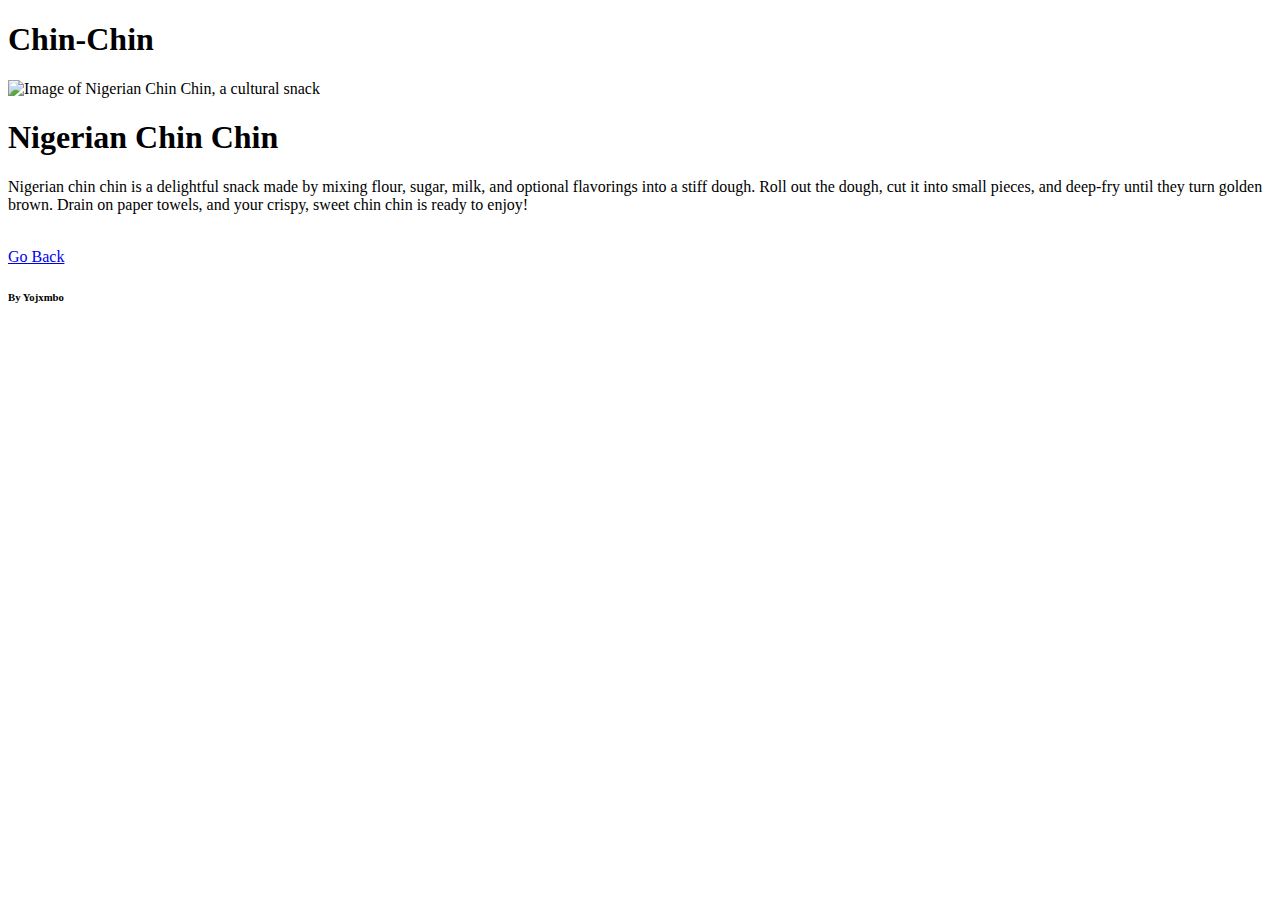
==== recipes/chin-chin.html @ 6bbbc719 "Initial commit" ====
<!DOCTYPE html>
<html>

<head>
    <title>Odin Recipes: Chin Chin</title>
</head>

<body>
    <h1>Chin-Chin</h1>
        <img src="https://i.ibb.co/VVWnHdn/chinchin.jpg" alt="Image of Nigerian Chin Chin, a cultural snack"> 
    <!--Image of Finished Dish-->
        <h1>Nigerian Chin Chin</h1>
        <p>Nigerian chin chin is a delightful 
        snack made by mixing flour, sugar, milk, 
        and optional flavorings into a stiff dough.
        Roll out the dough, cut it into small pieces, 
        and deep-fry until they turn golden brown.
        Drain on paper towels, and your crispy, 
        sweet chin chin is ready to enjoy!</p>
    <br>
        <a href="/home/yojimbo/Desktop/Repos/odin-recipes/index.html">Go Back</a>
        <bottom><h6>By Yojxmbo</h6></bottom>
    </body>
</html>
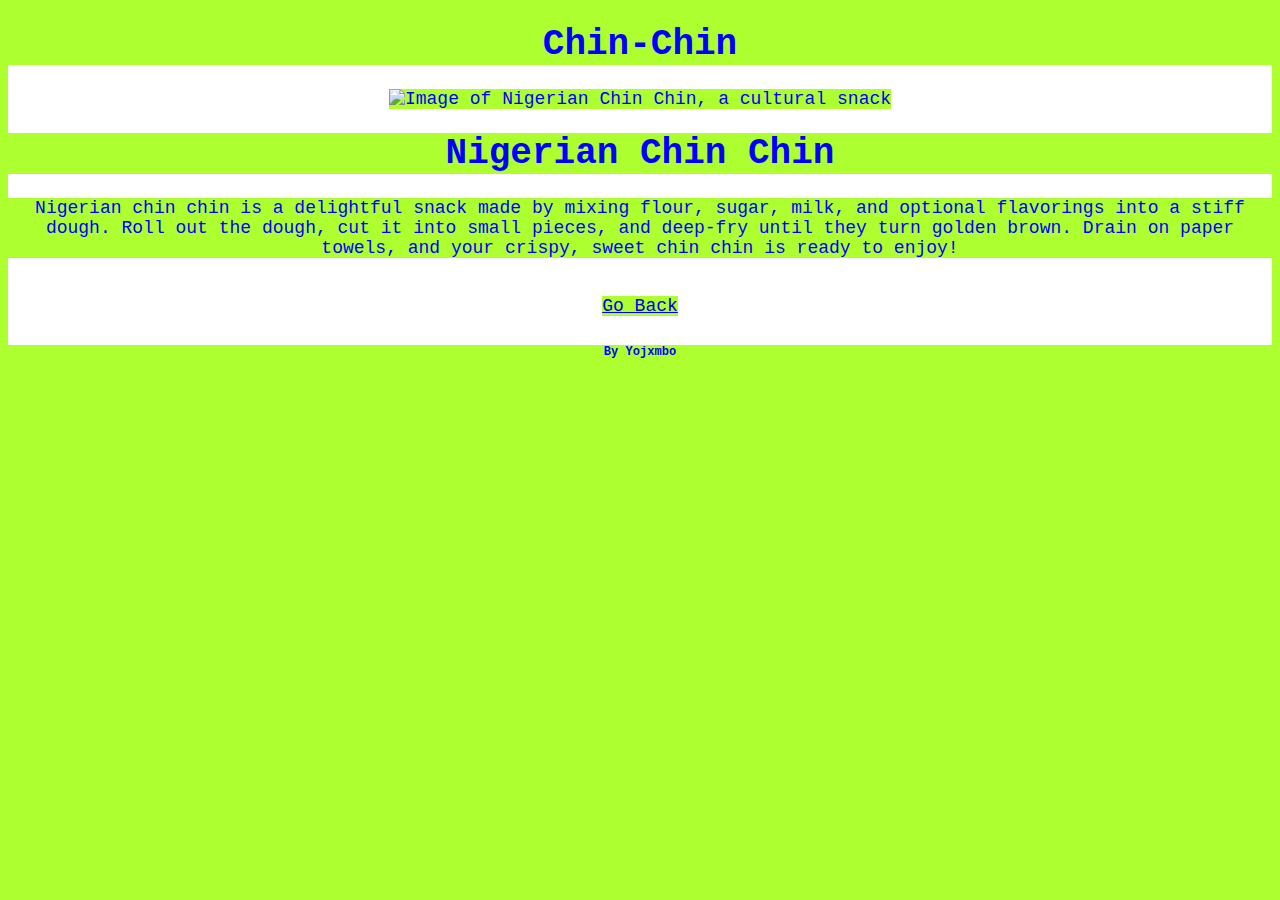
==== commit 29fee907: "Added Basic CSS" ====
--- a/recipes/chin-chin.html
+++ b/recipes/chin-chin.html
@@ -3,6 +3,7 @@
 
 <head>
     <title>Odin Recipes: Chin Chin</title>
+    <link rel="stylesheet"   href="style2.css">
 </head>
 
 <body>
@@ -18,7 +19,7 @@
         Drain on paper towels, and your crispy, 
         sweet chin chin is ready to enjoy!</p>
     <br>
-        <a href="/home/yojimbo/Desktop/Repos/odin-recipes/index.html">Go Back</a>
+        <a href="https://yojxmbo.github.io/odin-recipes/">Go Back</a>
         <bottom><h6>By Yojxmbo</h6></bottom>
     </body>
 </html>
--- a/recipes/style2.css
+++ b/recipes/style2.css
@@ -0,0 +1,29 @@
+* {
+    background-color: greenyellow;
+}
+
+body {
+    background-color: white;
+    color: blue;
+    font-family: 'Courier New', Courier, monospace;
+    font-size: large;
+    font-weight: lighter;
+    text-align: center;
+}
+
+img {
+    height: auto;
+    width: 400px;
+}
+
+body ul li a {
+    text-decoration: none;
+}
+
+body ul li {
+    list-style: none;
+}
+
+li:hover {
+    background-color: red;
+}